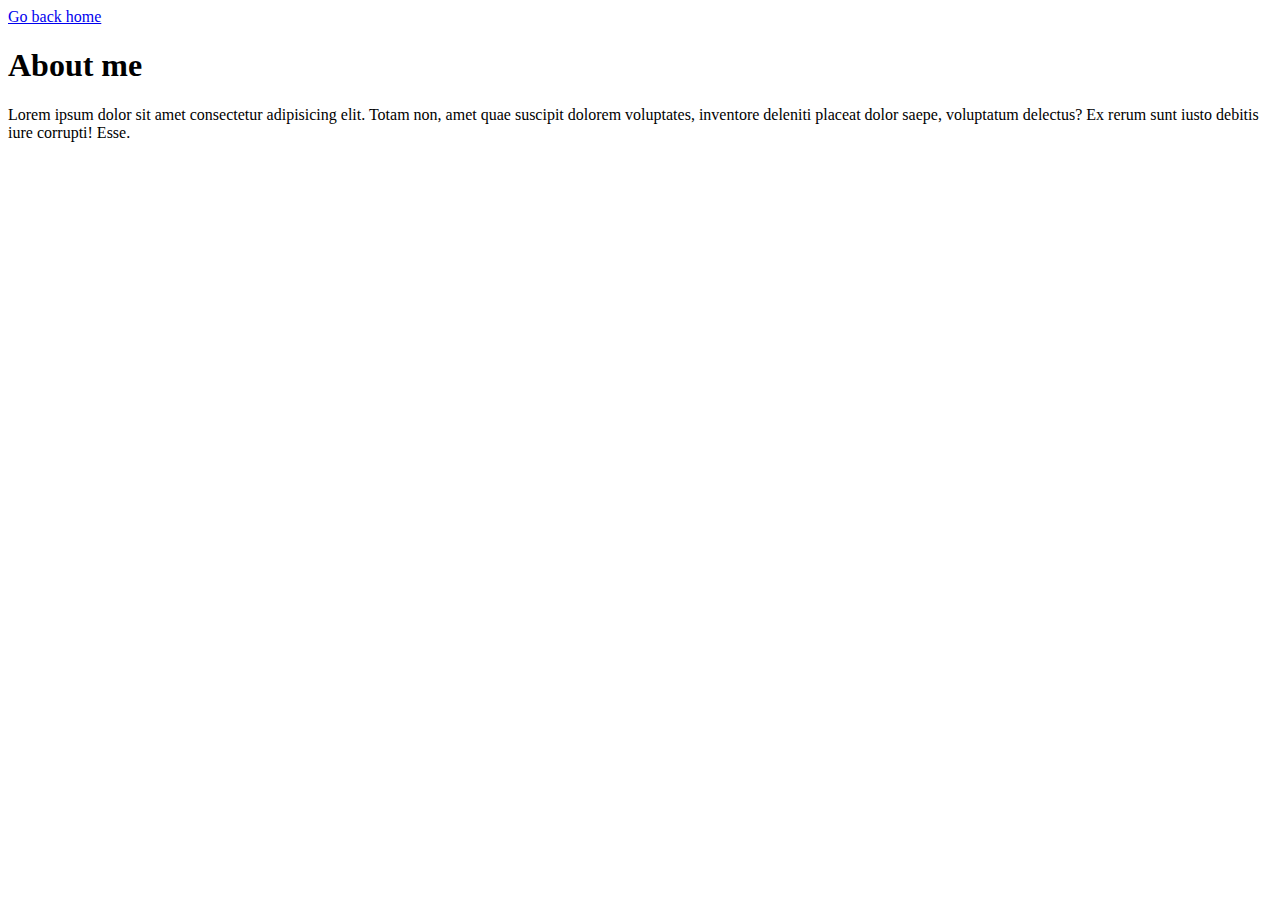
==== about.html @ 7f050b72 "CSS Tutorial-Day 1" ====
<!DOCTYPE html>
<html lang="en">
<head>
    <meta charset="UTF-8">
    <meta name="viewport" content="width=device-width, initial-scale=1.0">
    <title>CSS Basics</title>
    <link rel="stylesheet" href="css/main.css">
</head>
<body>
    <a href="index.html">Go back home</a>
    <h1>About me</h1>

    <p>Lorem ipsum dolor sit amet consectetur adipisicing elit. Totam non, amet quae suscipit dolorem voluptates, inventore deleniti placeat dolor saepe, voluptatum delectus? Ex rerum sunt iusto debitis iure corrupti! Esse.</p>

</body>
</html>
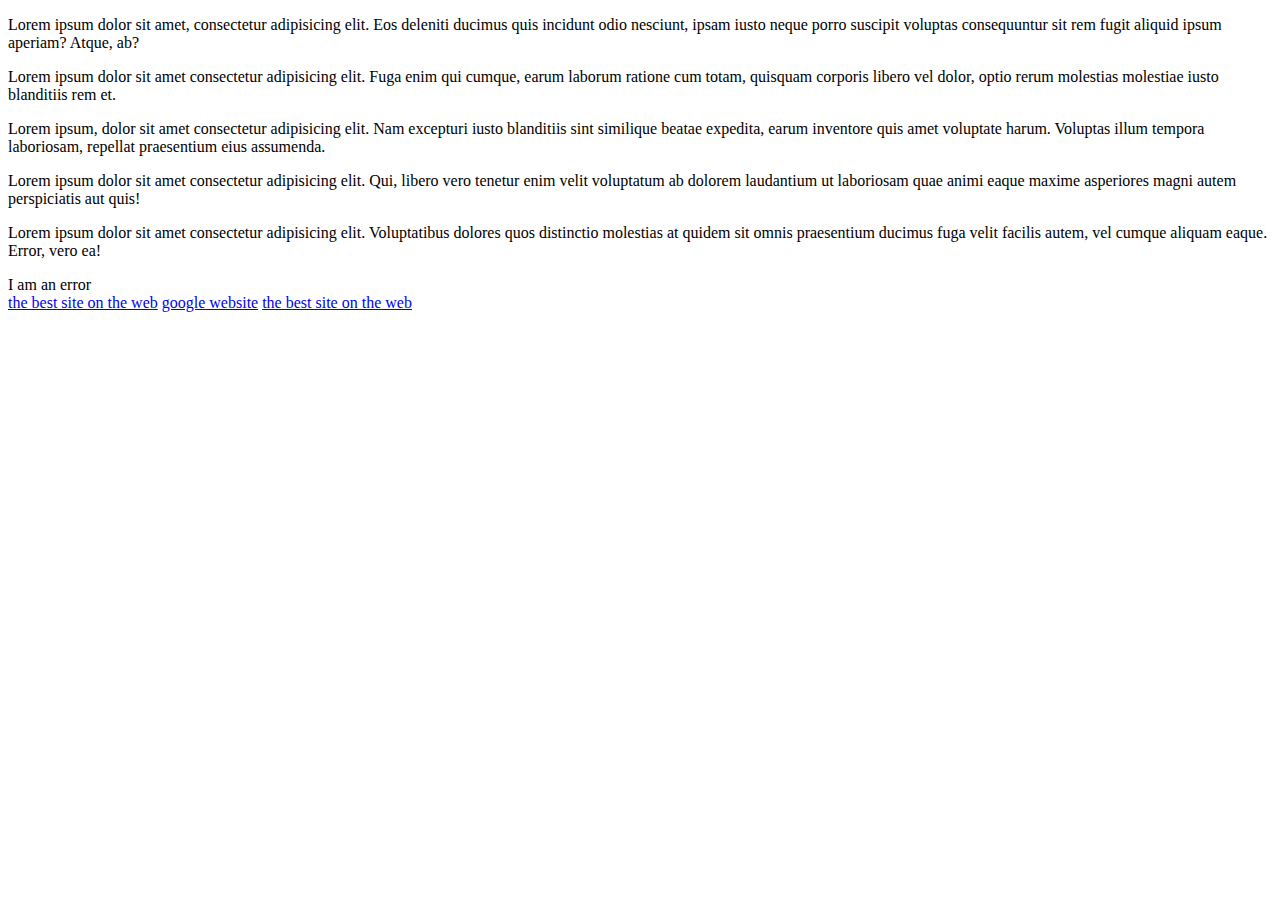
==== commit 48284349: "Classes and Selectors" ====
--- a/about.html
+++ b/about.html
@@ -7,10 +7,29 @@
     <link rel="stylesheet" href="css/main.css">
 </head>
 <body>
-    <a href="index.html">Go back home</a>
+    <!-- <a href="index.html">Go back home</a>
     <h1>About me</h1>
 
-    <p>Lorem ipsum dolor sit amet consectetur adipisicing elit. Totam non, amet quae suscipit dolorem voluptates, inventore deleniti placeat dolor saepe, voluptatum delectus? Ex rerum sunt iusto debitis iure corrupti! Esse.</p>
+    <p>Lorem ipsum dolor sit amet consectetur adipisicing elit. Totam non, amet quae suscipit dolorem voluptates, inventore deleniti placeat dolor saepe, voluptatum delectus? Ex rerum sunt iusto debitis iure corrupti! Esse.</p> -->
 
+    <div id="content">
+
+        <p>Lorem ipsum dolor sit amet, consectetur adipisicing elit. Eos deleniti ducimus quis incidunt odio nesciunt, ipsam iusto neque porro suscipit voluptas consequuntur sit rem fugit aliquid ipsum aperiam? Atque, ab?</p>
+
+        <p class="error">Lorem ipsum dolor sit amet consectetur adipisicing elit. Fuga enim qui cumque, earum laborum ratione cum totam, quisquam corporis libero vel dolor, optio rerum molestias molestiae iusto blanditiis rem et.</p>
+
+        <p class="success">Lorem ipsum, dolor sit amet consectetur adipisicing elit. Nam excepturi iusto blanditiis sint similique beatae expedita, earum inventore quis amet voluptate harum. Voluptas illum tempora laboriosam, repellat praesentium eius assumenda.</p>
+
+        <p class="success feedback">Lorem ipsum dolor sit amet consectetur adipisicing elit. Qui, libero vero tenetur enim velit voluptatum ab dolorem laudantium ut laboriosam quae animi eaque maxime asperiores magni autem perspiciatis aut quis!</p>
+
+    </div>
+
+    <p>Lorem ipsum dolor sit amet consectetur adipisicing elit. Voluptatibus dolores quos distinctio molestias at quidem sit omnis praesentium ducimus fuga velit facilis autem, vel cumque aliquam eaque. Error, vero ea!</p>
+
+    <div class="error">I am an error</div>
+
+    <a href="https://www.thenetninja.co.uk">the best site on the web</a>
+    <A href="https://www.google.com">google website</A>
+    <a href="https://www.thenetninja.co.uk">the best site on the web</a>
 </body>
 </html>